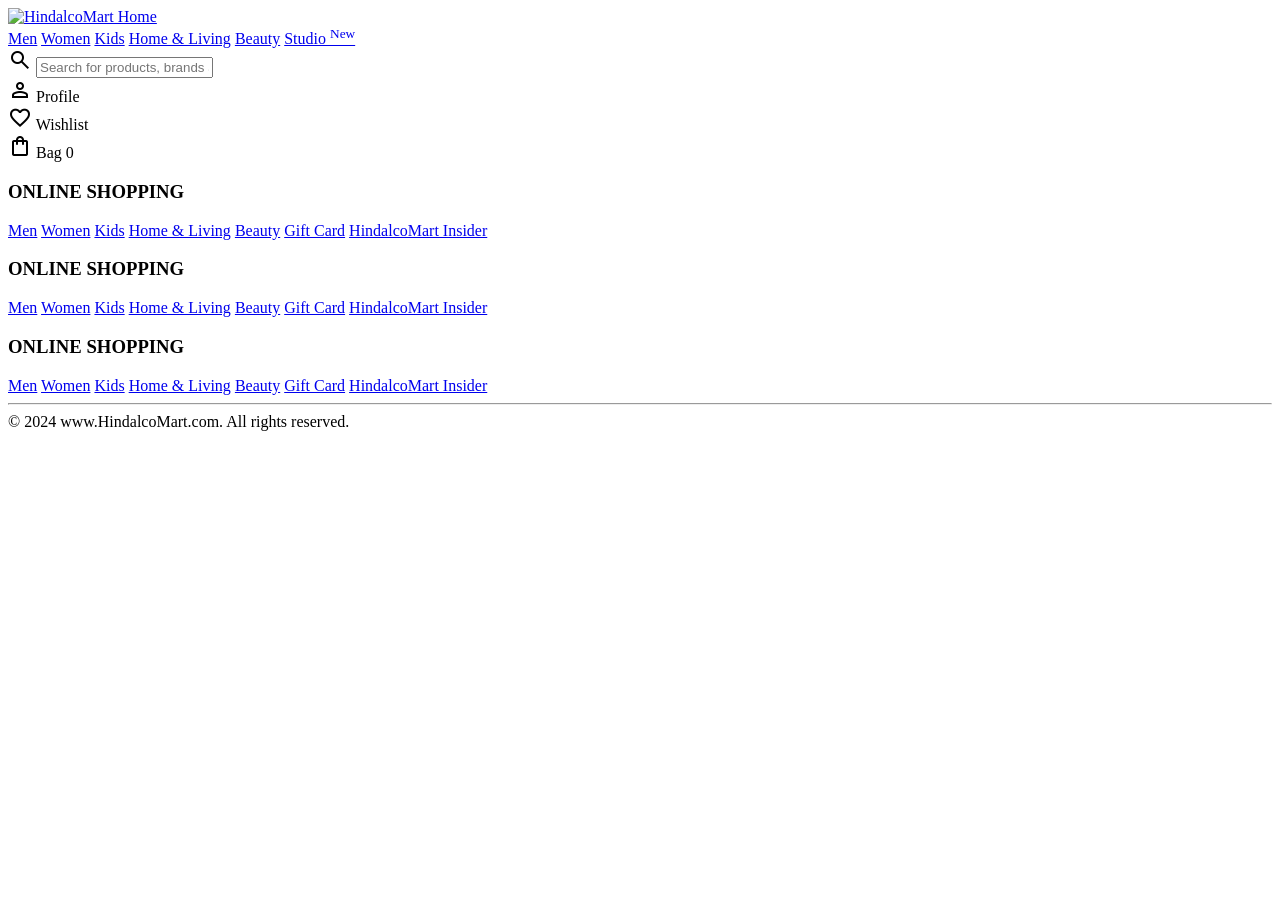
==== bag.html @ be25e363 "Add files via upload" ====
<!DOCTYPE html>
<html lang="en">
  <head>
    <title>HindalcoMart Clone</title>
    <link rel="stylesheet" href="../css/index.css" />
    <link rel="stylesheet" href="../css/bag.css" />
    <link
      rel="stylesheet"
      href="https://fonts.googleapis.com/css2?family=Material+Symbols+Outlined:opsz,wght,FILL,GRAD@20..48,100..700,0..1,-50..200"
    />
  </head>
  <body>
    <header>
      <div class="logo_container">
        <a href="#"
          ><img
            class="HindalcoMart_home"
            src="../images/HindalcoMart_logo.png"
            alt="HindalcoMart Home"
        /></a>
      </div>
      <nav class="nav_bar">
        <a href="#">Men</a>
        <a href="#">Women</a>
        <a href="#">Kids</a>
        <a href="#">Home & Living</a>
        <a href="#">Beauty</a>
        <a href="#">Studio <sup>New</sup></a>
      </nav>
      <div class="search_bar">
        <span class="material-symbols-outlined search_icon">search</span>
        <input
          class="search_input"
          placeholder="Search for products, brands and more"
        />
      </div>
      <div class="action_bar">
        <div class="action_container">
          <span class="material-symbols-outlined action_icon">person</span>
          <span class="action_name">Profile</span>
        </div>

        <div class="action_container">
          <span class="material-symbols-outlined action_icon">favorite</span>
          <span class="action_name">Wishlist</span>
        </div>

        <div class="action_container">
          <span class="material-symbols-outlined action_icon"
            >shopping_bag</span
          >
          <span class="action_name">Bag</span>
          <span class="bag-item-count">0</span>
        </div>
      </div>
    </header>

    <main>
      <div class="bag-page">
        <div class="bag-items-container"></div>
        <div class="bag-summary"></div>
      </div>
    </main>

    <footer>
      <div class="footer_container">
        <div class="footer_column">
          <h3>ONLINE SHOPPING</h3>

          <a href="#">Men</a>
          <a href="#">Women</a>
          <a href="#">Kids</a>
          <a href="#">Home & Living</a>
          <a href="#">Beauty</a>
          <a href="#">Gift Card</a>
          <a href="#">HindalcoMart Insider</a>
        </div>

        <div class="footer_column">
          <h3>ONLINE SHOPPING</h3>

          <a href="#">Men</a>
          <a href="#">Women</a>
          <a href="#">Kids</a>
          <a href="#">Home & Living</a>
          <a href="#">Beauty</a>
          <a href="#">Gift Card</a>
          <a href="#">HindalcoMart Insider</a>
        </div>

        <div class="footer_column">
          <h3>ONLINE SHOPPING</h3>

          <a href="#">Men</a>
          <a href="#">Women</a>
          <a href="#">Kids</a>
          <a href="#">Home & Living</a>
          <a href="#">Beauty</a>
          <a href="#">Gift Card</a>
          <a href="#">HindalcoMart Insider</a>
        </div>
      </div>
      <hr />

      <div class="copyright">
        © 2024 www.HindalcoMart.com. All rights reserved.
      </div>
    </footer>
    <script src="../data/items.js"></script>
    <script src="../scripts/index.js"></script>
    <script src="../scripts/bag.js"></script>
  </body>
</html>
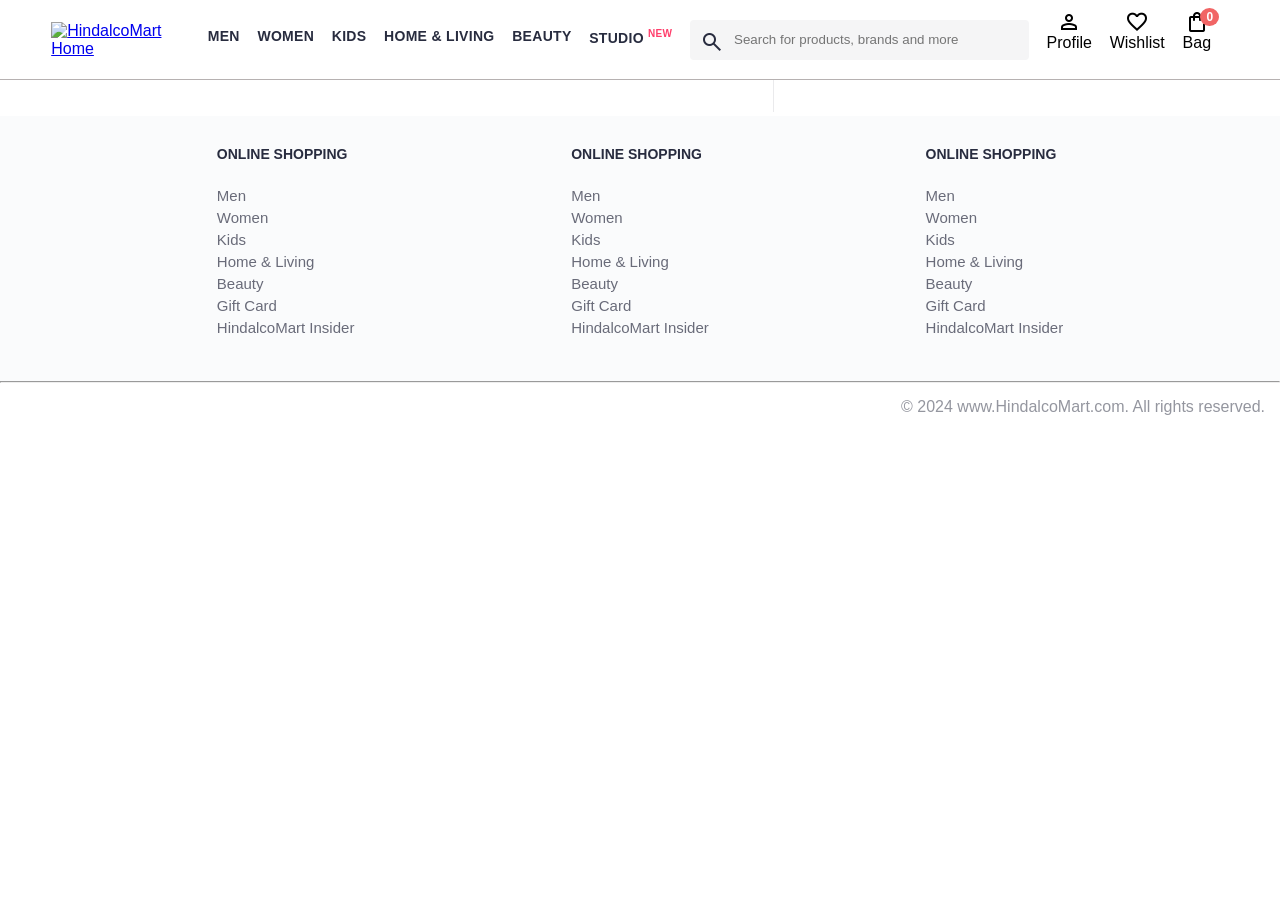
==== commit 8a9cba4c: "Change stylesheet links to use local paths Updated stylesheet links to remove relative paths." ====
--- a/bag.html
+++ b/bag.html
@@ -2,8 +2,8 @@
 <html lang="en">
   <head>
     <title>HindalcoMart Clone</title>
-    <link rel="stylesheet" href="../css/index.css" />
-    <link rel="stylesheet" href="../css/bag.css" />
+    <link rel="stylesheet" href="index.css" />
+    <link rel="stylesheet" href="bag.css" />
     <link
       rel="stylesheet"
       href="https://fonts.googleapis.com/css2?family=Material+Symbols+Outlined:opsz,wght,FILL,GRAD@20..48,100..700,0..1,-50..200"
--- a/index.css
+++ b/index.css
@@ -0,0 +1,241 @@
+* {
+    margin: 0;
+    padding: 0;
+    font-family: Assistant,-apple-system,BlinkMacSystemFont,Segoe UI,Roboto,Helvetica,Arial,sans-serif;
+    box-sizing: border-box;
+}
+header {
+    display: flex;
+    background-color: #ffffff;
+    height: 80px;
+    justify-content: space-between;
+    align-items: center;
+    border-bottom: 1px solid #b6b1b1;
+}
+.HindalcoMart_home {
+    height: 45px;
+}
+.logo_container {
+    margin-left: 4%;
+}
+.action_bar {
+    margin-right: 4%;
+}
+.nav_bar {
+    display: flex;
+    min-width: 500px;
+    justify-content: space-evenly;
+}
+.nav_bar a {
+    font-size: 14px;
+    letter-spacing: .3px;
+    color: #282c3f;
+    font-weight: 700;
+    text-transform: uppercase;
+    text-decoration: none;
+    padding: 28px 0;
+    border-bottom: 5px solid #ffffff;
+}
+.nav_bar a:hover {
+    border-bottom: 4px solid #f54e77;
+}
+
+.nav_bar a sup {
+    color: #ff3f6c;
+    font-size: 10px;
+}
+
+.search_bar {
+    height: 40px;
+    min-width: 200px;
+    width: 30%;
+    display: flex;
+    align-items: center;
+}
+.search_icon {
+    box-sizing: content-box;
+    height: 20px;
+    padding: 10px;
+
+    background-color: #f5f5f6;
+    color: #282c3f;
+    font-weight: 300;
+    border-radius: 4px 0 0 4px;
+}
+.search_input {
+    color: #696e79;
+    background-color: #f5f5f6;
+    flex-grow: 1;
+    height: 40px;
+    border: 0;
+    border-radius: 0 4px 4px 0;
+}
+
+.action_bar {
+    display: flex;
+    min-width: 200px;
+    justify-content: space-evenly;
+}
+
+.action_container {
+    display: flex;
+    flex-direction: column;
+    align-items: center;
+}
+
+/* Main section */
+.banner_container {
+    margin: 40px 0;
+}
+.banner_image {
+    width: 100%;
+}
+
+.category_heading {
+    text-transform: uppercase;
+    color: #3e4152;
+    letter-spacing: .15em;
+    font-size: 1.8em;
+    margin: 50px 0 10px 30px;
+    max-height: 5em;
+    font-weight: 700;
+}
+
+.category-items, .items-container {
+    width: 80%;
+    margin: 50px 10%;
+    display: flex;
+    flex-wrap: wrap;
+    justify-content: space-evenly;
+}
+
+.sale_item {
+    width: 250px;
+}
+
+.footer_container {
+    padding: 30px 0px 40px 0px;
+    background: #FAFBFC;
+    display: flex;
+    justify-content: space-evenly;
+}
+
+.footer_column {
+    display: flex;
+    flex-direction: column;
+}
+
+.footer_column h3 {
+    color: #282c3f;
+    font-size: 14px;
+    margin-bottom: 25px;
+}
+
+.footer_column a {
+    color: #696b79;
+    font-size: 15px;
+    text-decoration: none;
+    padding-bottom: 5px;
+}
+
+.copyright {
+    color: #94969f;
+    text-align: end;
+    padding: 15px;
+}
+
+.items-container {
+    width: 80%;
+    margin: 40px 10%;
+}
+.item-container {
+    width: 250px;
+    margin: 10px;
+}
+.item-image {
+    width: 100%;
+}
+.rating {
+    font-size: 12px;
+    font-weight: 700;
+}
+.company-name {
+    margin-top: 15px;
+    font-size: 16px;
+    font-weight: 700;
+    line-height: 1;
+    color: #282c3f;
+    margin-bottom: 6px;
+    overflow: hidden;
+    text-overflow: ellipsis;
+    white-space: nowrap;
+}
+.item-name {
+    color: #535766;
+    font-size: 14px;
+    line-height: 1;
+    margin-bottom: 0;
+    margin-top: 0;
+    overflow: hidden;
+    text-overflow: ellipsis;
+    white-space: nowrap;
+    font-weight: 400;
+    display: block;
+}
+.price {
+    margin-top: 10px;
+    font-size: 14px;
+    line-height: 15px;
+    color: #282c3f;
+    white-space: nowrap;
+}
+.current-price {
+    font-size: 14px;
+    font-weight: 700;
+    color: #282c3f;
+}
+.original-price {
+    text-decoration: line-through;
+    color: #7e818c;
+    font-weight: 400;
+    margin-left: 5px;
+    font-size: 12px;
+}
+.discount {
+    color: #ff905a;
+    font-weight: 400;
+    font-size: 12px;
+    margin-left: 5px;
+}
+.btn-add-bag {
+    margin-top: 8px;
+    font-size: 18px;
+    width: 100%;
+    background-color: lightgreen;
+    border: none;
+    padding: 5px 15px;
+    border-radius: 10px;
+    cursor: pointer;
+}
+.bag-item-count {
+    background-color: #f16565;
+    white-space: nowrap;
+    text-align: center;
+    line-height: 18px;
+    padding: 0 6px;
+    height: 18px;
+    position: relative;
+    border-radius: 50%;
+    font-size: 12px;
+    color: #fff;
+    left: 13px;
+    top: -44px;
+    font-weight: 700;
+    cursor: pointer;
+}
+.action_container {
+    text-decoration: none;
+}
+a.action_container:link {
+    color:black;
+}
--- a/bag.css
+++ b/bag.css
@@ -0,0 +1,136 @@
+.bag-items-container {
+  display: inline-block;
+  width: 64%;
+  padding-right: 20px;
+  border-right: 1px solid #eaeaec;
+  padding-top: 32px;
+  color: #282c3f;
+  font-size: 13px;
+  line-height: 1.42857143;
+}
+ 
+.bag-page {
+  width: 75%;
+  margin-left: 12.5%;
+}
+
+.bag-summary {
+  vertical-align: top;
+  display: inline-block;
+  width: 35%;
+  padding: 24px 0 0 16px;
+  color: #282c3f;
+  font-size: 13px;
+  line-height: 1.42857143;
+}
+
+.bag-details-container {
+  margin-bottom: 16px;
+}
+
+.price-header {
+  font-size: 12px;
+  font-weight: 700;
+  margin: 24px 0 16px;
+  color: #535766;
+}
+
+.price-item {
+  margin-bottom: 12px;
+  line-height: 16px;
+  font-size: 14px;
+  color: #282c3f;
+}
+
+.price-item-value {
+  float: right;
+}
+
+.priceDetail-base-discount {
+  color: #03a685;
+}
+
+.price-footer {
+  font-weight: 700;
+  font-size: 15px;
+  padding-top: 16px;
+  border-top: 1px solid #eaeaec;
+  color: #3e4152;
+  line-height: 16px;
+}
+
+.btn-place-order {
+  width: 100%;
+  letter-spacing: 1px;
+  font-size: 14px;
+  font-weight: 600;
+  border-radius: 2px;
+  border-width: 0px;
+  padding: 10px 16px;
+  background-color: rgb(255, 63, 108);
+  color: rgb(255, 255, 255);
+  cursor: pointer;
+}
+
+.bag-item-container {
+  margin-bottom: 8px;
+  background: #fff;
+  font-size: 14px;
+  border: 1px solid #eaeaec;
+  border-radius: 4px;
+  position: relative;
+  padding: 12px 12px 0;
+}
+
+.item-left-part {
+  position: absolute;
+  background: rgb(255, 242, 223);
+  height: 148px;
+  width: 111px;
+}
+
+.item-right-part {
+  padding-left: 12px;
+  position: relative;
+  min-height: 148px;
+  margin-left: 111px;
+  margin-bottom: 12px;
+}
+
+.bag-item-img {
+  width: 100%;
+}
+
+.return-period {
+  display: inline-flex;
+  font-size: 14px;
+  padding-top: 8px;
+}
+
+.return-period-days {
+  font-weight: 700;
+  margin-right: 4px;
+}
+
+.delivery-details {
+  margin-top: 5px;
+  color: #282c3f;
+  font-size: 12px;
+  letter-spacing: -.1px;
+  margin-bottom: 8px;
+  line-height: 15px;
+}
+
+.delivery-details-days {
+  color: #03a685;
+}
+
+.remove-from-cart {
+  position: absolute;
+  font-size: 25px;
+  top: 10px;
+  right: 18px;
+  width: 14px;
+  height: 14px;
+  cursor: pointer;
+}
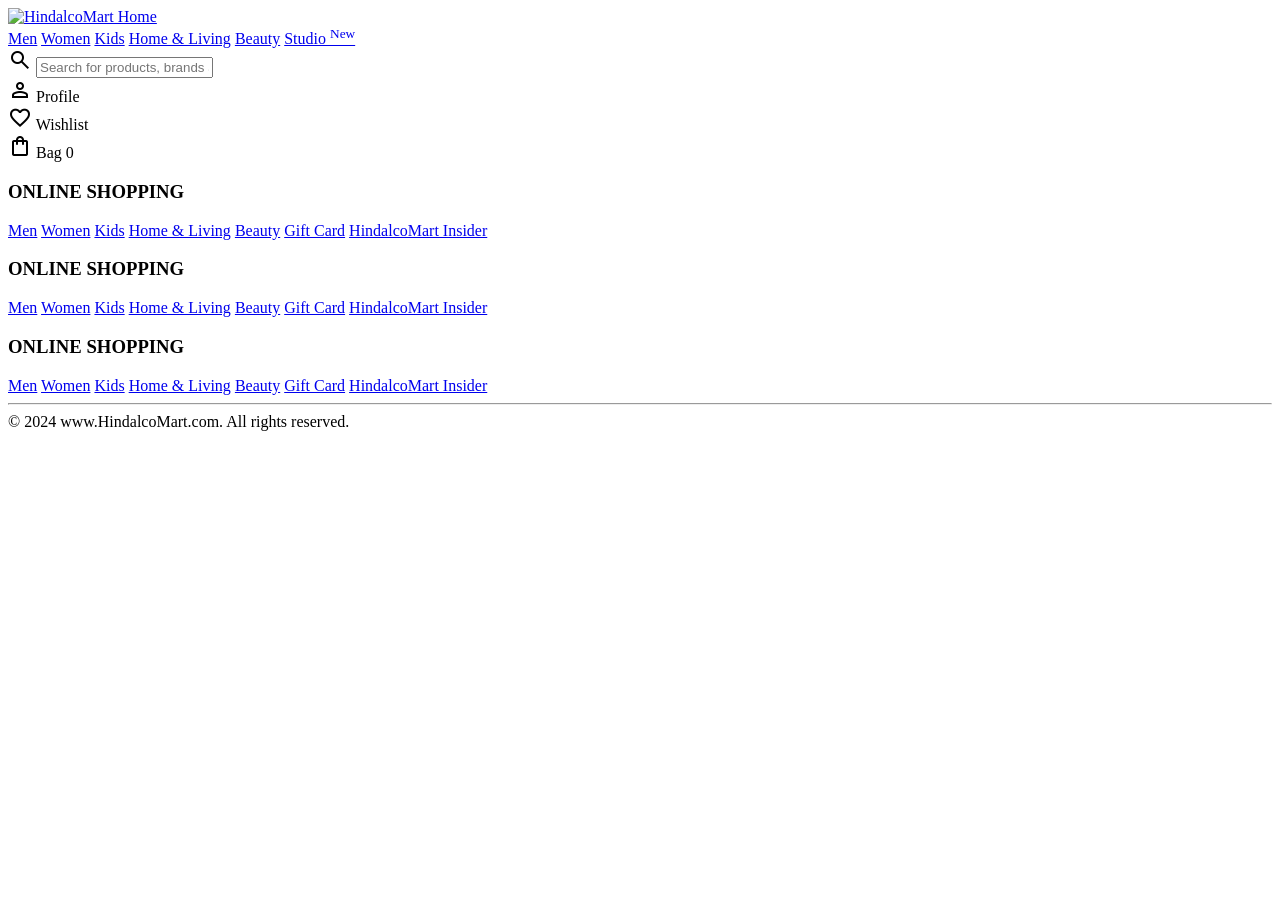
==== commit 706b17f8: "Update bag.html" ====
--- a/bag.html
+++ b/bag.html
@@ -2,8 +2,8 @@
 <html lang="en">
   <head>
     <title>HindalcoMart Clone</title>
-    <link rel="stylesheet" href="index.css" />
-    <link rel="stylesheet" href="bag.css" />
+    <link rel="stylesheet" href="../css/index.css" />
+    <link rel="stylesheet" href="../css/bag.css" />
     <link
       rel="stylesheet"
       href="https://fonts.googleapis.com/css2?family=Material+Symbols+Outlined:opsz,wght,FILL,GRAD@20..48,100..700,0..1,-50..200"
